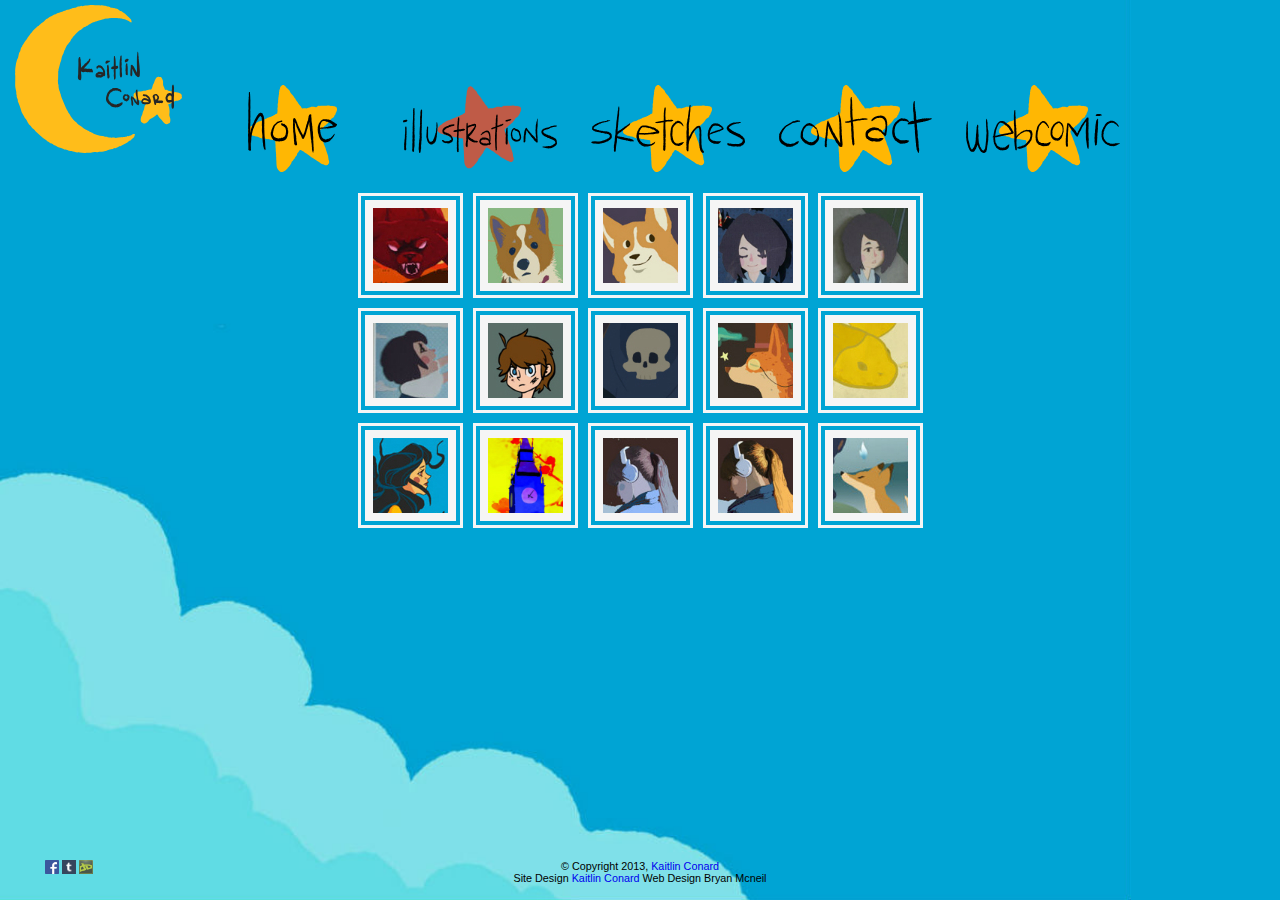
==== illustrations/index.html @ 9b20ed68 "Adding files for website" ====
<!DOCTYPE html>
<html lang="en-us">

<head>
  <meta charset="utf-8">
  <meta name="author" content="Bryan Mcneil">
  <meta name="viewport" content="width=device-width, initial-scale=1.0">
  <meta name="description" content="Kaitlin Conard illustration. Digital Illustration, Sketches, Crafts, and much more">
  <link rel="stylesheet" type="text/css" href="/css/normalize.css">
  <link rel="stylesheet" type="text/css" href="/css/main.css" media="screen">
  <link rel="stylesheet" type="text/css" href="/css/lightbox.css?v=1" media="screen">
  <link rel="icon" href="kkfavicon.ico">
  <title> Kaitlin Conard Art</title>
  <script src="/scripts/webcomponents-lite.min.js"></script>
  <script src="/scripts/changestar.js"></script>
  <script src="/scripts/lightbox.js"></script>
  <link rel="import" href="/static.html">

</head>

<body onload="star('#illustrations')">
 <div>
   <header role="banner" id="page-header">
   </header>

   <nav role="navigation" id="page-nav">
   </nav>
        <div class="row">
          <div class="column">
            <img src="/image/aba_sm.jpg" onclick="openModal();currentSlide(1)" class="hover-shadow">
          </div>
          <div class="column">
            <img src="/image/bbyMarty_sm.jpg" onclick="openModal();currentSlide(2)" class="hover-shadow">
          </div>
          <div class="column">
            <img src="/image/bow_sm.jpg" onclick="openModal();currentSlide(3)" class="hover-shadow">
          </div>
          <div class="column">
            <img src="/image/cranes1_sm.jpg" onclick="openModal();currentSlide(4)" class="hover-shadow">
          </div>
          <div class="column">
            <img src="/image/cranes2_sm.jpg" onclick="openModal();currentSlide(5)" class="hover-shadow">
          </div>
          <div class="column">
            <img src="/image/cranes3_sm.jpg" onclick="openModal();currentSlide(6)" class="hover-shadow">
          </div>
          <div class="column">
            <img src="/image/daniel_sm.jpg" onclick="openModal();currentSlide(7)" class="hover-shadow">
          </div>
          <div class="column">
            <img src="/image/death_sm.jpg" onclick="openModal();currentSlide(8)" class="hover-shadow">
          </div>
          <div class="column">
            <img src="/image/flyingCorgi_sm.jpg" onclick="openModal();currentSlide(9)" class="hover-shadow">
          </div>
          <div class="column">
            <img src="/image/flyingKoi_sm.jpg" onclick="openModal();currentSlide(10)" class="hover-shadow">
          </div>
          <div class="column">
            <img src="/image/teaTime_sm.jpg" onclick="openModal();currentSlide(11)" class="hover-shadow">
          </div>
          <div class="column">
            <img src="/image/london_sm.jpg" onclick="openModal();currentSlide(12)" class="hover-shadow">
          </div>
          <div class="column">
            <img src="/image/cool_sm.jpg" onclick="openModal();currentSlide(13)" class="hover-shadow">
          </div>
          <div class="column">
            <img src="/image/warm_sm.jpg" onclick="openModal();currentSlide(14)" class="hover-shadow">
          </div>
          <div class="column">
            <img src="/image/spring_sm.jpg" onclick="openModal();currentSlide(15)" class="hover-shadow">
          </div>
        </div>

        <div id="myModal" class="modal">
          <span class="close cursor" onclick="closeModal()">&times;</span>
          <div class="modal-content">

            <div class="caption-container">
              <p id="caption"></p>
            </div>

            <div class="mySlides">
              <img class="Test" src="/image/aba_lg.jpg" alt="1 / 15">
            </div>

            <div class="mySlides">
              <img class="Test" src="/image/bbyMarty_lg.jpg" alt="2 / 15">
            </div>

            <div id="tallimg" class="mySlides">
              <img class="Test" src="/image/bow_lg.jpg" alt="3 / 15">
            </div>

            <div class="mySlides">
              <img class="Test" src="/image/cranes1_lg.jpg" alt="4 / 15">
            </div>

            <div class="mySlides">
              <img class="Test" src="/image/cranes2_lg.jpg" alt="5 / 15">
            </div>

            <div class="mySlides">
              <img class="Test" src="/image/cranes3_lg.jpg" alt="6 / 15">
            </div>

            <div class="mySlides">
              <img class="Test" src="/image/daniel_lg.jpg" alt="7 / 15">
            </div>

            <div class="mySlides">
              <img class="Test" src="/image/death_lg.jpg" alt="8 / 15">
            </div>

            <div class="mySlides">
              <img class="Test" src="/image/flyingCorgi_lg.jpg" alt="9 / 15">
            </div>

            <div class="mySlides">
              <img class="Test" src="/image/Koi_lg.jpg" alt="10 / 15">
            </div>

            <div class="mySlides">
              <img class="Test" src="/image/teaTime_lg.jpg" alt="11 / 15">
            </div>

            <div class="mySlides">
              <img class="Test" src="/image/london_lg.jpg" alt="12 / 15">
            </div>

            <div class="mySlides">
              <img class="Test" src="/image/cool_lg.jpg" alt="13 / 15">
            </div>

            <div class="mySlides">
              <img class="Test" src="/image/warm_lg.jpg" alt="14 / 15">
            </div>

            <div class="mySlides">
              <img class="Test" src="/image/spring_lg.jpg" alt="15 / 15">
            </div>

            <a class="prev" onclick="plusSlides(-1)">&#10094;</a>
            <a class="next" onclick="plusSlides(1)">&#10095;</a>
           
            </div>
        </div>



  <footer role="contentinfo" id="page-footer">
  </footer>
  <script src="/scripts/highlight.js"></script>
  <script src="/scripts/analytics.js"></script>
  <script src="/scripts/loader.js"></script>
</body>

</html>
---- css/main.css ----
@media screen and (min-width: 481px) {

    * {
        -webkit-box-sizing: border-box;
                box-sizing: border-box;
    }

    html, body {
        margin: 0;
        padding: 0;
        height: 100%;
        width: 100%;
    }

    body {
        font-family: Tahoma, Geneva, sans-serif;
        font-size: 12px;
        background-color: #00a4d4;
        background-image: url("/link_img/skyWebsite.jpg");
        background-size: contain;
        background-repeat: no-repeat;
        background-attachment: fixed;
    }

    footer {
        clear: left;
        text-align: center;
        font-size: .9em;
    }

    a {
        text-decoration: none;
    }

    ul, ol {
        list-style: none;
        margin: 0;
        padding: 0;
        display: -webkit-box;
        display: -ms-flexbox;
        display: flex;
        -ms-flex-flow: column nowrap;
        -webkit-box-orient: vertical;
        -webkit-box-direction: normal;
                flex-flow: column nowrap;
        -webkit-box-pack: center;
        -ms-flex-pack: center;
        justify-content: center;
        -ms-flex-line-pack: center;
        align-content: center;
    }

    img {
        max-width: 100%;
    }

    #page-nav {
        padding-top: 5px;
    }

    #homepageimg img {
        margin: auto;
        display: block;
        width: 60%;
    }

    #leftnav {
        display: inline;
    }

    #logo {
        display: inline;
    }

    #rightnav {
        display: inline;
    }

    #navmodule {
        margin: auto;
        padding-bottom: 2.5%;
    }

    #navmodule a {
        background-image: url("/link_img/littleStar.svg");
        background-position: center;
        background-size: contain;
        background-repeat: no-repeat;
        padding: 4.5% 1.2% 1.2% 1.2%;
    }

    a#nobackground {
        background-image: none;
    }

    #nobackground img {
        width: 13% !important;
    }

    #navmodule img {
        display: inline-block;
        width: 12%;

    }

    #homesize {
        width: 7% !important;
        margin: 0 2.5%
    }

    #homepageimg {
        background-image: url("/image/flyingKoi_cover.jpg");
        background-position: center;
        background-size: 500px;
        background-repeat: no-repeat;
        background-size: contain;
        height: 375px;
        margin: auto;
    }

    #page-aside {
        display: -webkit-box;
        display: -ms-flexbox;
        display: flex;
        -webkit-box-orient: vertical;
        -webkit-box-direction: normal;
        -ms-flex-direction: column;
        flex-direction: column;
        max-width: 350px;
        min-width: 289px;
    }

    .maincontent {
        display: -webkit-box;
        display: -ms-flexbox;
        display: flex;
        -webkit-box-orient: horizontal;
        -webkit-box-direction: normal;
        -ms-flex-direction: row;
        flex-direction: row;
    }

    .maincontent aside {
        -webkit-box-ordinal-group: 2;
        -ms-flex-order: 1;
        order: 1;
    }

    .maincontent main {
        -webkit-box-ordinal-group: 3;
        -ms-flex-order: 2;
        order: 2;
        width: 90%;
    }

    aside div {
        display: -webkit-box;
        display: -ms-flexbox;
        display: flex;
        -ms-flex-flow: row wrap;
        -webkit-box-orient: horizontal;
        -webkit-box-direction: normal;
                flex-flow: row wrap;
        -ms-flex-pack: distribute;
        justify-content: space-around;
    }

    p {
        padding-right: 20%;
        padding-left: 20%;
        text-align: center;
    }

    #contactpage {
        display: -webkit-box;
        display: -ms-flexbox;
        display: flex;
        -ms-flex-flow: column nowrap;
        -webkit-box-orient: vertical;
        -webkit-box-direction: normal;
                flex-flow: column nowrap;
        -webkit-box-align: center;
        -ms-flex-align: center;
        align-items: center;
        padding-bottom: 50px;
    }

    #loader {
        display: -webkit-box;
        display: -ms-flexbox;
        display: flex;
        -webkit-box-align: center;
        -ms-flex-align: center;
        align-items: center;
        -webkit-box-pack: center;
        -ms-flex-pack: center;
        justify-content: center;
        margin: auto;
        max-width: 88%;
    }

    #loader img {
        width: 75%;
        border: solid 5px black;
    }

    #links {
        position: absolute;
        left: 0px;
    }

    #footermodule {
        position: absolute;
        right: 0;
        bottom: 0;
        left: 0;
        padding: 1rem;
    }

    aside img:hover {
        border: solid 5px black;
    }

    aside img {
        margin: 5px;
        display: inline-block;
        border: solid 5px transparent;
    }

    .img-active {
        border: solid 5px black;
    }

    #siteplantxt {
        text-align: center;
    }

    .siteplan {
        padding-left: 20%;
        padding-right: 20%;
    }

}

@media screen and (max-width: 480px) {

    * {
        -webkit-box-sizing: border-box;
                box-sizing: border-box;
    }

    html, body {
        height: 100%;
        width: 100%;
    }

    body {
        font-family: Tahoma, Geneva, sans-serif;
        font-size: 12px;
        background-color: #00a4d4;
        background-image: url("/link_img/skyWebsite.jpg");
        background-size: contain;
        background-repeat: no-repeat;
        background-attachment: fixed;
    }

    footer {
        clear: left;
        text-align: center;
        font-size: .9em;
    }

    a {
        text-decoration: none;
    }

    ul, ol {
        list-style: none;
        margin: 0;
        padding: 0;
        display: -webkit-box;
        display: -ms-flexbox;
        display: flex;
        -ms-flex-flow: column nowrap;
        -webkit-box-orient: vertical;
        -webkit-box-direction: normal;
                flex-flow: column nowrap;
        -webkit-box-pack: center;
        -ms-flex-pack: center;
        justify-content: center;
        -ms-flex-line-pack: center;
        align-content: center;
    }

    img {
        max-width: 100%;
    }

    #page-nav {
        padding-top: 5px;
    }

    #homepageimg img {
        margin: auto;
        display: block;
        width: 60%;
    }

    #leftnav {
        display: inline;
    }

    #logo {
        display: inline;
    }

    #rightnav {
        display: inline;
    }

    #navmodule {
        margin: auto;
        padding-bottom: 2.5%;
    }

    #navmodule a {
        background-image: url("/link_img/littleStar.svg");
        background-position: center;
        background-size: contain;
        background-repeat: no-repeat;
        padding: 4.5% 1.2% 1.2% 1.2%;
    }

    a#nobackground {
        background-image: none;
    }

    #nobackground img {
        width: 13% !important;
    }

    #navmodule img {
        display: inline-block;
        width: 12%;

    }

    #homesize {
        width: 7% !important;
        margin: 0 2.5%
    }

    #homepageimg {
        background-image: url("/image/flyingKoi_cover.jpg");
        background-position: center;
        background-size: 500px;
        background-repeat: no-repeat;
        background-size: contain;
        height: 375px;
        margin: auto;
    }

    #page-aside {
        display: -webkit-box;
        display: -ms-flexbox;
        display: flex;
        -webkit-box-orient: vertical;
        -webkit-box-direction: normal;
        -ms-flex-direction: column;
        flex-direction: column;
        max-width: 350px;
        min-width: 289px;
    }

    .maincontent {
        display: -webkit-box;
        display: -ms-flexbox;
        display: flex;
        -webkit-box-orient: horizontal;
        -webkit-box-direction: normal;
        -ms-flex-direction: row;
        flex-direction: row;
    }

    .maincontent aside {
        -webkit-box-ordinal-group: 2;
        -ms-flex-order: 1;
        order: 1;
    }

    .maincontent main {
        -webkit-box-ordinal-group: 3;
        -ms-flex-order: 2;
        order: 2;
        width: 90%;
    }

    p {
        padding-right: 20%;
        padding-left: 20%;
        text-align: center;
    }

    #contactpage {
        display: -webkit-box;
        display: -ms-flexbox;
        display: flex;
        -ms-flex-flow: column nowrap;
        -webkit-box-orient: vertical;
        -webkit-box-direction: normal;
                flex-flow: column nowrap;
        -webkit-box-align: center;
        -ms-flex-align: center;
        align-items: center;
        padding-bottom: 50px;
    }

    body,
    html {
        width: 100%;
        height: 100%;
        background-image: none;
    }

    p {
        padding: 0px;
    }

    #footermodule {
        right: 0;
        bottom: 0;
        left: 0;
        padding: 1rem;
    }

    #navmodule img {
        background-image: none;
        padding: 0px;
        width: 50% !important;
    }

    #navmodule {
        display: -webkit-box;
        display: -ms-flexbox;
        display: flex;
        -ms-flex-flow: row nowrap;
        -webkit-box-orient: horizontal;
        -webkit-box-direction: normal;
                flex-flow: row nowrap;
        -webkit-box-align: center;
        -ms-flex-align: center;
        align-items: center;
        text-align: center;
    }

    #leftnav {
        display: -webkit-box;
        display: -ms-flexbox;
        display: flex;
        -ms-flex-flow: column nowrap;
        -webkit-box-orient: vertical;
        -webkit-box-direction: normal;
                flex-flow: column nowrap;
        -webkit-box-ordinal-group: 2;
        -ms-flex-order: 1;
        order: 1;
        -webkit-box-flex: 1;
        -ms-flex: 1;
        flex: 1;
        text-align: right;
    }

    #logo {
        -webkit-box-ordinal-group: 3;
        -ms-flex-order: 2;
        order: 2;
        -webkit-box-flex: 1;
        -ms-flex: 1;
        flex: 1;
    }

    #rightnav {
        display: -webkit-box;
        display: -ms-flexbox;
        display: flex;
        -ms-flex-flow: column nowrap;
        -webkit-box-orient: vertical;
        -webkit-box-direction: normal;
                flex-flow: column nowrap;
        -webkit-box-ordinal-group: 4;
        -ms-flex-order: 3;
        order: 3;
        -webkit-box-flex: 1;
        -ms-flex: 1;
        flex: 1;
        text-align: left;
    }

    #homesize {
        display: none !important;
    }

    #navmodule a {
        background-image: none !important;
    }

    footer {
        clear: left;
        text-align: center;
        font-size: .6em;
    }

    #homepageimg {
        background-image: url("/image/flyingKoi_cover.jpg");
        background-position: center;
        background-repeat: no-repeat;
        background-size: contain;
        height: 250px;
        margin: auto;
    }

    .maincontent {
        display: inline;
    }

    .maincontent main {
        width: 100%;
    }

    #page-aside {
        max-width: 475px;
        min-width: 0px;
    }

    #loader {
        text-align: center;
        height: inherit;
        width: inherit;
        margin: auto;
        padding-bottom: 10px;
    }

    aside div {
        display: -webkit-box;
        display: -ms-flexbox;
        display: flex;
        -ms-flex-flow: row wrap;
        -webkit-box-orient: horizontal;
        -webkit-box-direction: normal;
                flex-flow: row wrap;
        -webkit-box-pack: center;
        -ms-flex-pack: center;
        justify-content: center;
    }

    aside img {
        width: 20%;
        margin: auto;
        border: solid 5px transparent;
        text-align: center;
    }

    #links {
        display: none;
    }
}
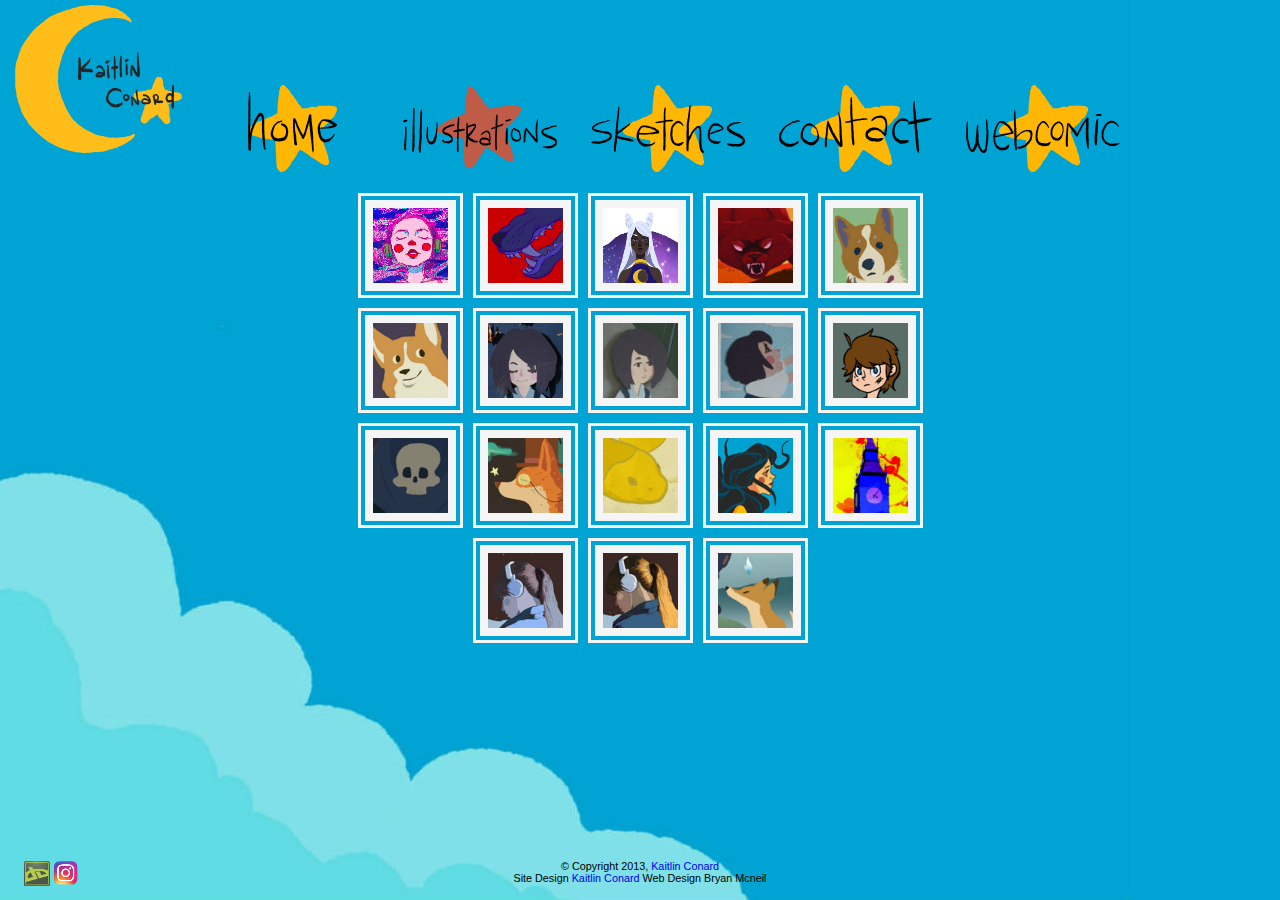
==== commit 6b2a7955: "Added new art" ====
--- a/illustrations/index.html
+++ b/illustrations/index.html
@@ -2,158 +2,180 @@
 <html lang="en-us">
 
 <head>
-  <meta charset="utf-8">
-  <meta name="author" content="Bryan Mcneil">
-  <meta name="viewport" content="width=device-width, initial-scale=1.0">
-  <meta name="description" content="Kaitlin Conard illustration. Digital Illustration, Sketches, Crafts, and much more">
-  <link rel="stylesheet" type="text/css" href="/css/normalize.css">
-  <link rel="stylesheet" type="text/css" href="/css/main.css" media="screen">
-  <link rel="stylesheet" type="text/css" href="/css/lightbox.css?v=1" media="screen">
-  <link rel="icon" href="kkfavicon.ico">
-  <title> Kaitlin Conard Art</title>
-  <script src="/scripts/webcomponents-lite.min.js"></script>
-  <script src="/scripts/changestar.js"></script>
-  <script src="/scripts/lightbox.js"></script>
-  <link rel="import" href="/static.html">
+    <meta charset="utf-8">
+    <meta name="author" content="Bryan Mcneil">
+    <meta name="viewport" content="width=device-width, initial-scale=1.0">
+    <meta name="description"
+          content="Kaitlin Conard illustration. Digital Illustration, Sketches, Crafts, and much more">
+    <link rel="stylesheet" type="text/css" href="/css/normalize.css">
+    <link rel="stylesheet" type="text/css" href="/css/main.css" media="screen">
+    <link rel="stylesheet" type="text/css" href="/css/lightbox.css?v=1" media="screen">
+    <link rel="icon" href="../kkfavicon.ico">
+    <title> Kaitlin Conard Art</title>
+    <script src="/scripts/webcomponents-lite.min.js"></script>
+    <script src="/scripts/changestar.js"></script>
+    <script src="/scripts/lightbox.js?v=2"></script>
+    <link rel="import" href="/static.html">
 
 </head>
 
 <body onload="star('#illustrations')">
- <div>
-   <header role="banner" id="page-header">
-   </header>
+<div>
+    <header role="banner" id="page-header">
+    </header>
 
-   <nav role="navigation" id="page-nav">
-   </nav>
-        <div class="row">
-          <div class="column">
-            <img src="/image/aba_sm.jpg" onclick="openModal();currentSlide(1)" class="hover-shadow">
-          </div>
-          <div class="column">
-            <img src="/image/bbyMarty_sm.jpg" onclick="openModal();currentSlide(2)" class="hover-shadow">
-          </div>
-          <div class="column">
-            <img src="/image/bow_sm.jpg" onclick="openModal();currentSlide(3)" class="hover-shadow">
-          </div>
-          <div class="column">
-            <img src="/image/cranes1_sm.jpg" onclick="openModal();currentSlide(4)" class="hover-shadow">
-          </div>
-          <div class="column">
-            <img src="/image/cranes2_sm.jpg" onclick="openModal();currentSlide(5)" class="hover-shadow">
-          </div>
-          <div class="column">
-            <img src="/image/cranes3_sm.jpg" onclick="openModal();currentSlide(6)" class="hover-shadow">
-          </div>
-          <div class="column">
-            <img src="/image/daniel_sm.jpg" onclick="openModal();currentSlide(7)" class="hover-shadow">
-          </div>
-          <div class="column">
-            <img src="/image/death_sm.jpg" onclick="openModal();currentSlide(8)" class="hover-shadow">
-          </div>
-          <div class="column">
-            <img src="/image/flyingCorgi_sm.jpg" onclick="openModal();currentSlide(9)" class="hover-shadow">
-          </div>
-          <div class="column">
-            <img src="/image/flyingKoi_sm.jpg" onclick="openModal();currentSlide(10)" class="hover-shadow">
-          </div>
-          <div class="column">
-            <img src="/image/teaTime_sm.jpg" onclick="openModal();currentSlide(11)" class="hover-shadow">
-          </div>
-          <div class="column">
-            <img src="/image/london_sm.jpg" onclick="openModal();currentSlide(12)" class="hover-shadow">
-          </div>
-          <div class="column">
-            <img src="/image/cool_sm.jpg" onclick="openModal();currentSlide(13)" class="hover-shadow">
-          </div>
-          <div class="column">
-            <img src="/image/warm_sm.jpg" onclick="openModal();currentSlide(14)" class="hover-shadow">
-          </div>
-          <div class="column">
-            <img src="/image/spring_sm.jpg" onclick="openModal();currentSlide(15)" class="hover-shadow">
-          </div>
+    <nav role="navigation" id="page-nav">
+    </nav>
+    <div class="row">
+		<div class="column">
+            <img src="/image/acidocean_sm.jpg" onclick="openModal();currentSlide(1)" class="hover-shadow">
         </div>
+		<div class="column">
+            <img src="/image/wolffood_sm.jpg" onclick="openModal();currentSlide(2)" class="hover-shadow">
+        </div>
+		<div class="column">
+            <img src="/image/zira_sm.jpg" onclick="openModal();currentSlide(3)" class="hover-shadow">
+        </div>
+        <div class="column">
+            <img src="/image/aba_sm.jpg" onclick="openModal();currentSlide(4)" class="hover-shadow">
+        </div>
+        <div class="column">
+            <img src="/image/bbyMarty_sm.jpg" onclick="openModal();currentSlide(5)" class="hover-shadow">
+        </div>
+        <div class="column">
+            <img src="/image/bow_sm.jpg" onclick="openModal();currentSlide(6)" class="hover-shadow">
+        </div>
+        <div class="column">
+            <img src="/image/cranes1_sm.jpg" onclick="openModal();currentSlide(7)" class="hover-shadow">
+        </div>
+        <div class="column">
+            <img src="/image/cranes2_sm.jpg" onclick="openModal();currentSlide(8)" class="hover-shadow">
+        </div>
+        <div class="column">
+            <img src="/image/cranes3_sm.jpg" onclick="openModal();currentSlide(9)" class="hover-shadow">
+        </div>
+        <div class="column">
+            <img src="/image/daniel_sm.jpg" onclick="openModal();currentSlide(10)" class="hover-shadow">
+        </div>
+        <div class="column">
+            <img src="/image/death_sm.jpg" onclick="openModal();currentSlide(11)" class="hover-shadow">
+        </div>
+        <div class="column">
+            <img src="/image/flyingCorgi_sm.jpg" onclick="openModal();currentSlide(12)" class="hover-shadow">
+        </div>
+        <div class="column">
+            <img src="/image/flyingKoi_sm.jpg" onclick="openModal();currentSlide(13)" class="hover-shadow">
+        </div>
+        <div class="column">
+            <img src="/image/teaTime_sm.jpg" onclick="openModal();currentSlide(14)" class="hover-shadow">
+        </div>
+        <div class="column">
+            <img src="/image/london_sm.jpg" onclick="openModal();currentSlide(15)" class="hover-shadow">
+        </div>
+        <div class="column">
+            <img src="/image/cool_sm.jpg" onclick="openModal();currentSlide(16)" class="hover-shadow">
+        </div>
+        <div class="column">
+            <img src="/image/warm_sm.jpg" onclick="openModal();currentSlide(17)" class="hover-shadow">
+        </div>
+        <div class="column">
+            <img src="/image/spring_sm.jpg" onclick="openModal();currentSlide(18)" class="hover-shadow">
+        </div>
+    </div>
 
-        <div id="myModal" class="modal">
-          <span class="close cursor" onclick="closeModal()">&times;</span>
-          <div class="modal-content">
+    <div id="myModal" class="modal">
+        <span class="close cursor" onclick="closeModal()">&times;</span>
+        <div class="modal-content">
 
             <div class="caption-container">
-              <p id="caption"></p>
+                <p id="caption"></p>
+            </div>
+
+			<div class="mySlides">
+                <img class="Test" src="/image/acidocean_lg.png" alt="1 / 18">
+            </div>
+
+			<div class="mySlides">
+                <img class="Test" src="/image/wolffood_lg.png" alt="2 / 18">
+            </div>
+
+			<div class="mySlides">
+                <img class="Test" src="/image/zira_lg.png" alt="3 / 18">
             </div>
 
             <div class="mySlides">
-              <img class="Test" src="/image/aba_lg.jpg" alt="1 / 15">
+                <img class="Test" src="/image/aba_lg.jpg" alt="4 / 18">
             </div>
 
             <div class="mySlides">
-              <img class="Test" src="/image/bbyMarty_lg.jpg" alt="2 / 15">
+                <img class="Test" src="/image/bbyMarty_lg.jpg" alt="5 / 18">
             </div>
 
             <div id="tallimg" class="mySlides">
-              <img class="Test" src="/image/bow_lg.jpg" alt="3 / 15">
+                <img class="Test" src="/image/bow_lg.jpg" alt="6 / 18">
             </div>
 
             <div class="mySlides">
-              <img class="Test" src="/image/cranes1_lg.jpg" alt="4 / 15">
+                <img class="Test" src="/image/cranes1_lg.jpg" alt="7 / 18">
             </div>
 
             <div class="mySlides">
-              <img class="Test" src="/image/cranes2_lg.jpg" alt="5 / 15">
+                <img class="Test" src="/image/cranes2_lg.jpg" alt="8 / 18">
             </div>
 
             <div class="mySlides">
-              <img class="Test" src="/image/cranes3_lg.jpg" alt="6 / 15">
+                <img class="Test" src="/image/cranes3_lg.jpg" alt="9 / 18">
             </div>
 
             <div class="mySlides">
-              <img class="Test" src="/image/daniel_lg.jpg" alt="7 / 15">
+                <img class="Test" src="/image/daniel_lg.jpg" alt="10 / 18">
             </div>
 
             <div class="mySlides">
-              <img class="Test" src="/image/death_lg.jpg" alt="8 / 15">
+                <img class="Test" src="/image/death_lg.jpg" alt="11 / 18">
             </div>
 
             <div class="mySlides">
-              <img class="Test" src="/image/flyingCorgi_lg.jpg" alt="9 / 15">
+                <img class="Test" src="/image/flyingCorgi_lg.jpg" alt="12 / 18">
             </div>
 
             <div class="mySlides">
-              <img class="Test" src="/image/Koi_lg.jpg" alt="10 / 15">
+                <img class="Test" src="/image/Koi_lg.jpg" alt="13 / 18">
             </div>
 
             <div class="mySlides">
-              <img class="Test" src="/image/teaTime_lg.jpg" alt="11 / 15">
+                <img class="Test" src="/image/teaTime_lg.jpg" alt="14 / 18">
             </div>
 
             <div class="mySlides">
-              <img class="Test" src="/image/london_lg.jpg" alt="12 / 15">
+                <img class="Test" src="/image/london_lg.jpg" alt="15 / 18">
             </div>
 
             <div class="mySlides">
-              <img class="Test" src="/image/cool_lg.jpg" alt="13 / 15">
+                <img class="Test" src="/image/cool_lg.jpg" alt="16 / 18">
             </div>
 
             <div class="mySlides">
-              <img class="Test" src="/image/warm_lg.jpg" alt="14 / 15">
+                <img class="Test" src="/image/warm_lg.jpg" alt="17 / 18">
             </div>
 
             <div class="mySlides">
-              <img class="Test" src="/image/spring_lg.jpg" alt="15 / 15">
+                <img class="Test" src="/image/spring_lg.jpg" alt="18 / 18">
             </div>
 
             <a class="prev" onclick="plusSlides(-1)">&#10094;</a>
             <a class="next" onclick="plusSlides(1)">&#10095;</a>
-           
-            </div>
+
         </div>
+    </div>
 
 
-
-  <footer role="contentinfo" id="page-footer">
-  </footer>
-  <script src="/scripts/highlight.js"></script>
-  <script src="/scripts/analytics.js"></script>
-  <script src="/scripts/loader.js"></script>
+    <footer role="contentinfo" id="page-footer">
+    </footer>
+    <script src="/scripts/highlight.js"></script>
+    <script src="/scripts/analytics.js"></script>
+    <script src="/scripts/loader.js"></script>
+</div>
 </body>
 
 </html>
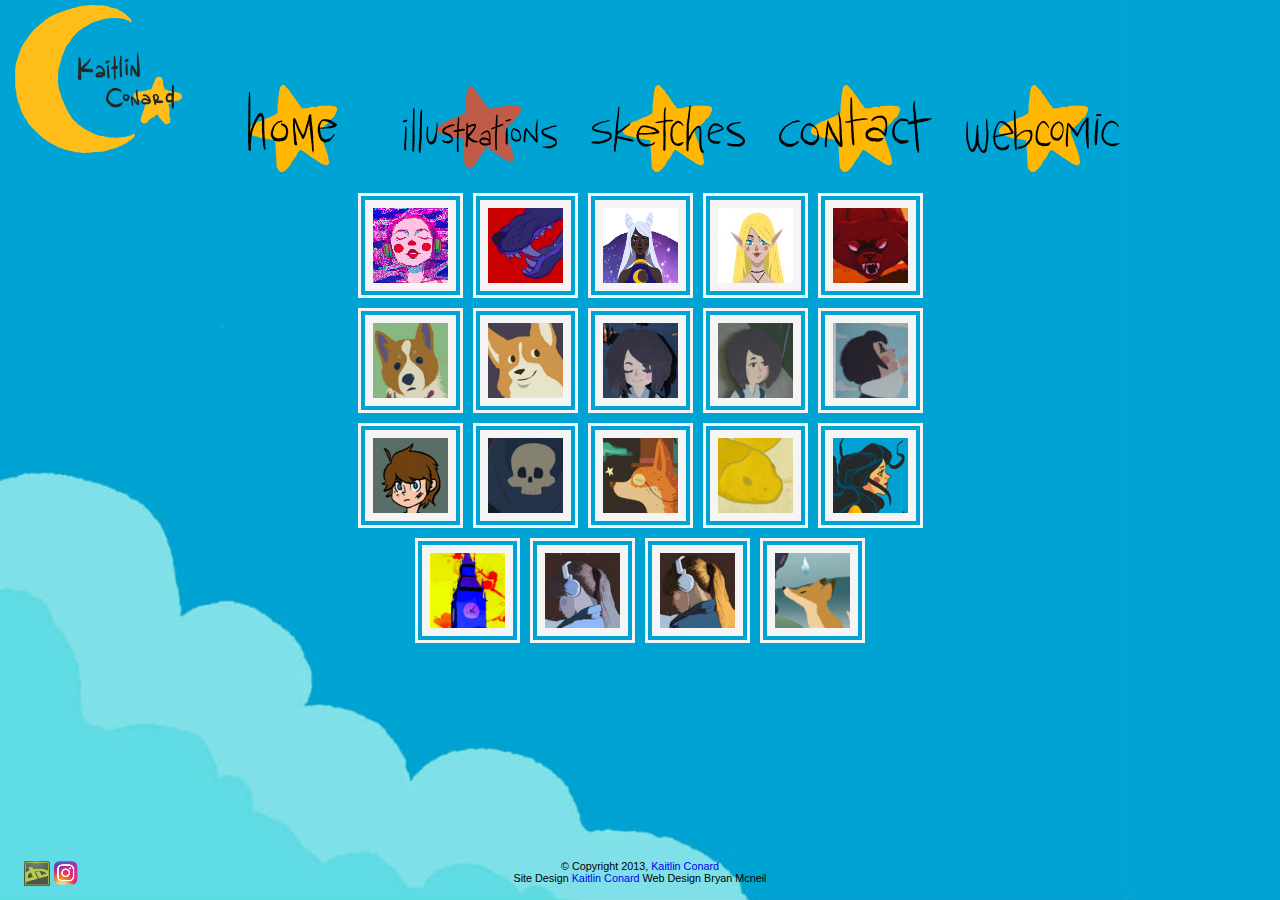
==== commit a15a83c8: "Adding compressed images" ====
--- a/illustrations/index.html
+++ b/illustrations/index.html
@@ -36,50 +36,53 @@
 		<div class="column">
             <img src="/image/zira_sm.jpg" onclick="openModal();currentSlide(3)" class="hover-shadow">
         </div>
-        <div class="column">
-            <img src="/image/aba_sm.jpg" onclick="openModal();currentSlide(4)" class="hover-shadow">
+		<div class="column">
+            <img src="/image/Deimos_sm.jpg" onclick="openModal();currentSlide(4)" class="hover-shadow">
         </div>
         <div class="column">
-            <img src="/image/bbyMarty_sm.jpg" onclick="openModal();currentSlide(5)" class="hover-shadow">
+            <img src="/image/aba_sm.jpg" onclick="openModal();currentSlide(5)" class="hover-shadow">
         </div>
         <div class="column">
-            <img src="/image/bow_sm.jpg" onclick="openModal();currentSlide(6)" class="hover-shadow">
+            <img src="/image/bbyMarty_sm.jpg" onclick="openModal();currentSlide(6)" class="hover-shadow">
         </div>
         <div class="column">
-            <img src="/image/cranes1_sm.jpg" onclick="openModal();currentSlide(7)" class="hover-shadow">
+            <img src="/image/bow_sm.jpg" onclick="openModal();currentSlide(7)" class="hover-shadow">
         </div>
         <div class="column">
-            <img src="/image/cranes2_sm.jpg" onclick="openModal();currentSlide(8)" class="hover-shadow">
+            <img src="/image/cranes1_sm.jpg" onclick="openModal();currentSlide(8)" class="hover-shadow">
         </div>
         <div class="column">
-            <img src="/image/cranes3_sm.jpg" onclick="openModal();currentSlide(9)" class="hover-shadow">
+            <img src="/image/cranes2_sm.jpg" onclick="openModal();currentSlide(9)" class="hover-shadow">
         </div>
         <div class="column">
-            <img src="/image/daniel_sm.jpg" onclick="openModal();currentSlide(10)" class="hover-shadow">
+            <img src="/image/cranes3_sm.jpg" onclick="openModal();currentSlide(10)" class="hover-shadow">
         </div>
         <div class="column">
-            <img src="/image/death_sm.jpg" onclick="openModal();currentSlide(11)" class="hover-shadow">
+            <img src="/image/daniel_sm.jpg" onclick="openModal();currentSlide(11)" class="hover-shadow">
         </div>
         <div class="column">
-            <img src="/image/flyingCorgi_sm.jpg" onclick="openModal();currentSlide(12)" class="hover-shadow">
+            <img src="/image/death_sm.jpg" onclick="openModal();currentSlide(12)" class="hover-shadow">
         </div>
         <div class="column">
-            <img src="/image/flyingKoi_sm.jpg" onclick="openModal();currentSlide(13)" class="hover-shadow">
+            <img src="/image/flyingCorgi_sm.jpg" onclick="openModal();currentSlide(13)" class="hover-shadow">
         </div>
         <div class="column">
-            <img src="/image/teaTime_sm.jpg" onclick="openModal();currentSlide(14)" class="hover-shadow">
+            <img src="/image/flyingKoi_sm.jpg" onclick="openModal();currentSlide(14)" class="hover-shadow">
         </div>
         <div class="column">
-            <img src="/image/london_sm.jpg" onclick="openModal();currentSlide(15)" class="hover-shadow">
+            <img src="/image/teaTime_sm.jpg" onclick="openModal();currentSlide(15)" class="hover-shadow">
         </div>
         <div class="column">
-            <img src="/image/cool_sm.jpg" onclick="openModal();currentSlide(16)" class="hover-shadow">
+            <img src="/image/london_sm.jpg" onclick="openModal();currentSlide(16)" class="hover-shadow">
         </div>
         <div class="column">
-            <img src="/image/warm_sm.jpg" onclick="openModal();currentSlide(17)" class="hover-shadow">
+            <img src="/image/cool_sm.jpg" onclick="openModal();currentSlide(17)" class="hover-shadow">
         </div>
         <div class="column">
-            <img src="/image/spring_sm.jpg" onclick="openModal();currentSlide(18)" class="hover-shadow">
+            <img src="/image/warm_sm.jpg" onclick="openModal();currentSlide(18)" class="hover-shadow">
+        </div>
+        <div class="column">
+            <img src="/image/spring_sm.jpg" onclick="openModal();currentSlide(19)" class="hover-shadow">
         </div>
     </div>
 
@@ -92,75 +95,79 @@
             </div>
 
 			<div class="mySlides">
-                <img class="Test" src="/image/acidocean_lg.png" alt="1 / 18">
+                <img class="Test" src="/image/acidocean_lg.jpg" alt="1 / 19">
             </div>
 
 			<div class="mySlides">
-                <img class="Test" src="/image/wolffood_lg.png" alt="2 / 18">
+                <img class="Test" src="/image/wolffood_lg.jpg" alt="2 / 19">
             </div>
 
 			<div class="mySlides">
-                <img class="Test" src="/image/zira_lg.png" alt="3 / 18">
+                <img class="Test" src="/image/zira_lg.jpg" alt="3 / 19">
+            </div>
+
+			<div class="mySlides">
+                <img class="Test" src="/image/Deimos_lg.jpg" alt="4 / 19">
             </div>
 
             <div class="mySlides">
-                <img class="Test" src="/image/aba_lg.jpg" alt="4 / 18">
+                <img class="Test" src="/image/aba_lg.jpg" alt="5 / 19">
             </div>
 
             <div class="mySlides">
-                <img class="Test" src="/image/bbyMarty_lg.jpg" alt="5 / 18">
+                <img class="Test" src="/image/bbyMarty_lg.jpg" alt="6 / 19">
             </div>
 
             <div id="tallimg" class="mySlides">
-                <img class="Test" src="/image/bow_lg.jpg" alt="6 / 18">
+                <img class="Test" src="/image/bow_lg.jpg" alt="7 / 19">
             </div>
 
             <div class="mySlides">
-                <img class="Test" src="/image/cranes1_lg.jpg" alt="7 / 18">
+                <img class="Test" src="/image/cranes1_lg.jpg" alt="8 / 19">
             </div>
 
             <div class="mySlides">
-                <img class="Test" src="/image/cranes2_lg.jpg" alt="8 / 18">
+                <img class="Test" src="/image/cranes2_lg.jpg" alt="9 / 19">
             </div>
 
             <div class="mySlides">
-                <img class="Test" src="/image/cranes3_lg.jpg" alt="9 / 18">
+                <img class="Test" src="/image/cranes3_lg.jpg" alt="10 / 19">
             </div>
 
             <div class="mySlides">
-                <img class="Test" src="/image/daniel_lg.jpg" alt="10 / 18">
+                <img class="Test" src="/image/daniel_lg.jpg" alt="11 / 19">
             </div>
 
             <div class="mySlides">
-                <img class="Test" src="/image/death_lg.jpg" alt="11 / 18">
+                <img class="Test" src="/image/death_lg.jpg" alt="12 / 19">
             </div>
 
             <div class="mySlides">
-                <img class="Test" src="/image/flyingCorgi_lg.jpg" alt="12 / 18">
+                <img class="Test" src="/image/flyingCorgi_lg.jpg" alt="13 / 19">
             </div>
 
             <div class="mySlides">
-                <img class="Test" src="/image/Koi_lg.jpg" alt="13 / 18">
+                <img class="Test" src="/image/Koi_lg.jpg" alt="14 / 19">
             </div>
 
             <div class="mySlides">
-                <img class="Test" src="/image/teaTime_lg.jpg" alt="14 / 18">
+                <img class="Test" src="/image/teaTime_lg.jpg" alt="15 / 19">
             </div>
 
             <div class="mySlides">
-                <img class="Test" src="/image/london_lg.jpg" alt="15 / 18">
+                <img class="Test" src="/image/london_lg.jpg" alt="16 / 19">
             </div>
 
             <div class="mySlides">
-                <img class="Test" src="/image/cool_lg.jpg" alt="16 / 18">
+                <img class="Test" src="/image/cool_lg.jpg" alt="17 / 19">
             </div>
 
             <div class="mySlides">
-                <img class="Test" src="/image/warm_lg.jpg" alt="17 / 18">
+                <img class="Test" src="/image/warm_lg.jpg" alt="18 / 19">
             </div>
 
             <div class="mySlides">
-                <img class="Test" src="/image/spring_lg.jpg" alt="18 / 18">
+                <img class="Test" src="/image/spring_lg.jpg" alt="19 / 19">
             </div>
 
             <a class="prev" onclick="plusSlides(-1)">&#10094;</a>
